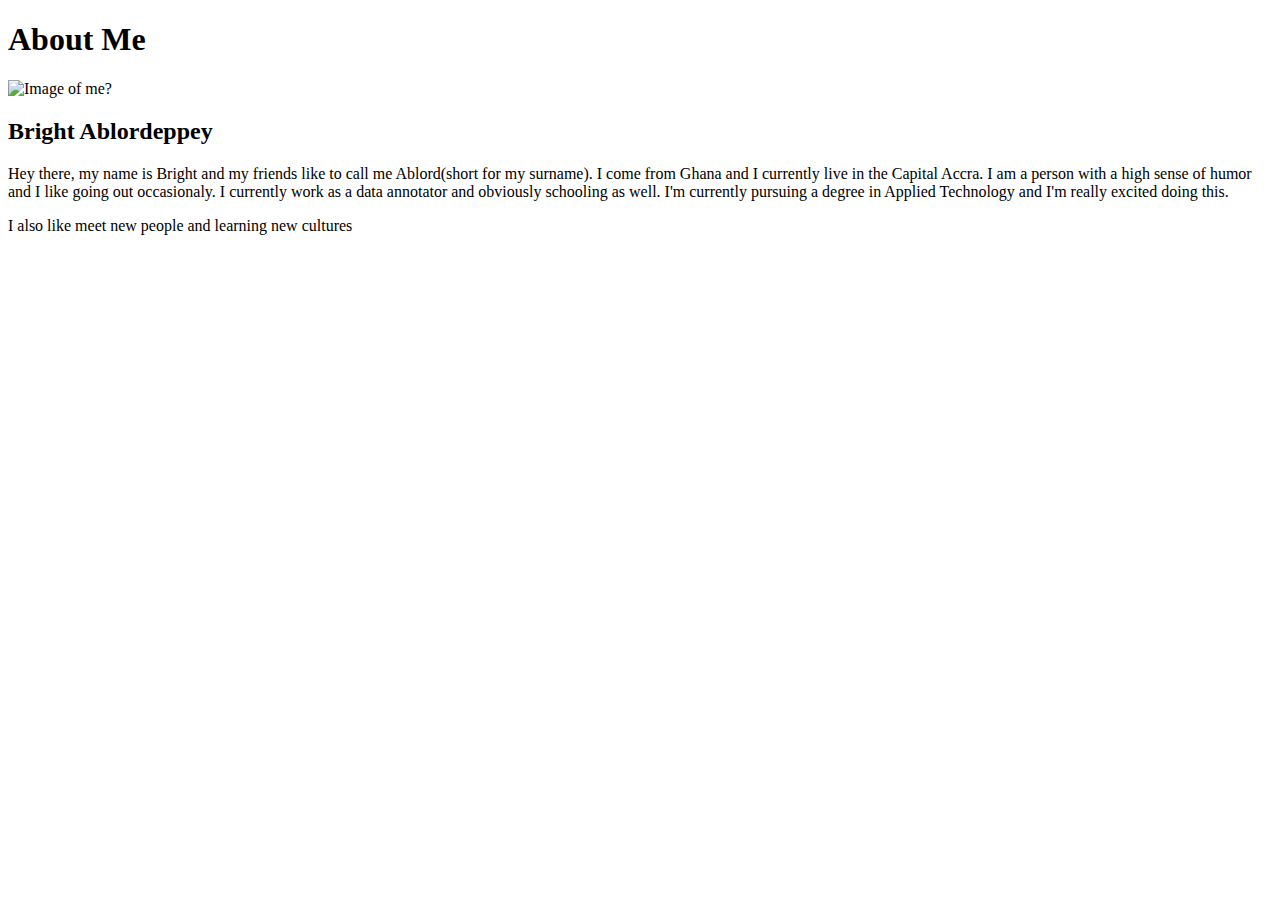
==== aboutme/index.html @ 018e6a34 "first commit" ====
<!DOCTYPE html>
<html lang="en">
<head>
    <meta charset="UTF-8">
    <meta http-equiv="X-UA-Compatible" content="IE=edge">
    <meta name="viewport" content="width=device-width, initial-scale=1.0">
    <title>All about me</title>
</head>
<body>
    <h1>About Me</h1>
    <img alt="Image of me?" src="images/myphoto.jpg.jpeg" height="300px" >
    <h2>Bright Ablordeppey</h2>
    <p>Hey there, my name is Bright and my friends like to call me Ablord(short for my surname). 
        I come from Ghana and I currently live in the Capital Accra. I am a person with a high sense of humor and I like going out occasionaly.
        I currently work as a data annotator and obviously schooling as well. I'm currently pursuing a degree in Applied Technology and I'm really excited doing this.</p>
        <p>I also like meet new people and learning new cultures</p>
</body>
</html
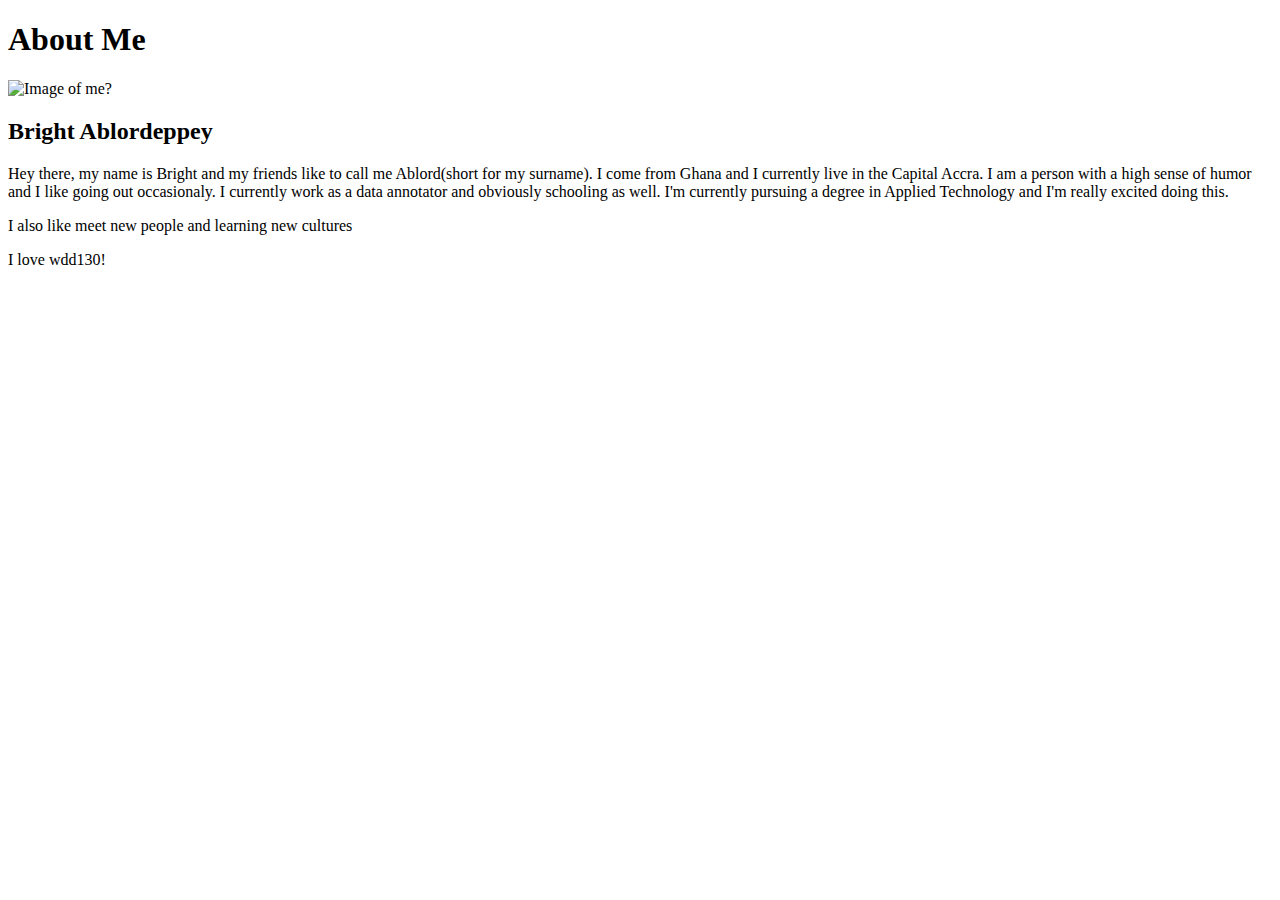
==== commit 2512642b: "nothing" ====
--- a/aboutme/index.html
+++ b/aboutme/index.html
@@ -14,5 +14,6 @@
         I come from Ghana and I currently live in the Capital Accra. I am a person with a high sense of humor and I like going out occasionaly.
         I currently work as a data annotator and obviously schooling as well. I'm currently pursuing a degree in Applied Technology and I'm really excited doing this.</p>
         <p>I also like meet new people and learning new cultures</p>
+        <p>I love wdd130!</p>
 </body>
 </html